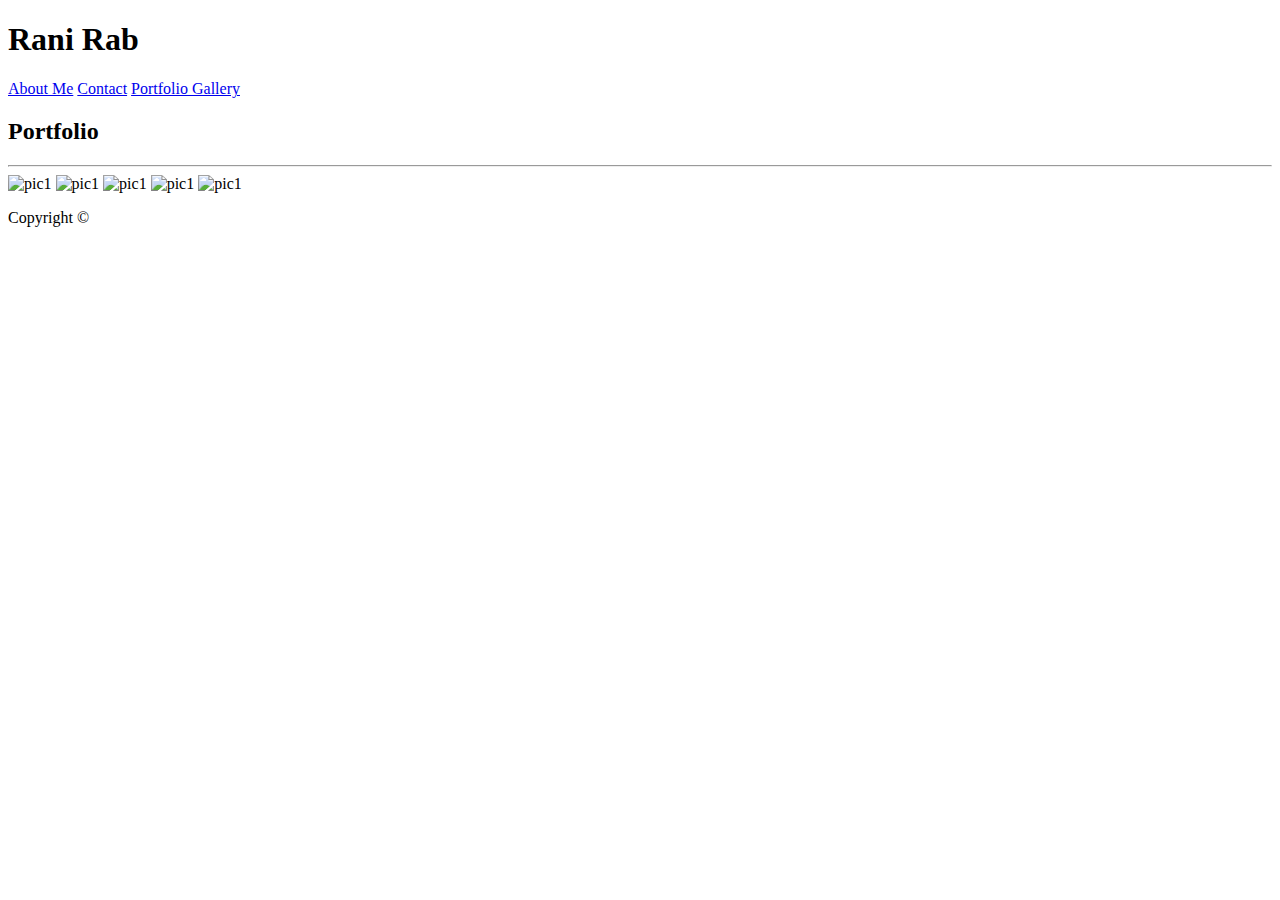
==== portfolio.html @ e80f8161 "form and portfolio changes" ====
<!DOCTYPE html>
<html>
<head>
    <link rel="stylesheet" type="text/css" href="../Basic-Portfolio/assets/css/style.css">
    <meta charset="UTF-8">
    <title>Portfolio</title>
</head>

<body>
    
    <header> 
         <div class = "logo">
            <h1>Rani Rab</h1>
         </div>

    </header>   
        <nav>

             <a href = "index.html">About Me</a>
             <a href = "contact.html">Contact</a>
             <a href = "portfolio.html">Portfolio Gallery</a>
   
        </nav>

<section>
    <h2>Portfolio</h2>
    <hr>
    
   <img src = "../Basic-Portfolio/assets/images/picture1.jpg" alt="pic1" height="120" width="150">
   <img src = "../Basic-Portfolio/assets/images/picture1.jpg" alt="pic1" height="100" width="150">
   <img src = "../Basic-Portfolio/assets/images/picture1.jpg" alt="pic1" height="100" width="150">
   <img src = "../Basic-Portfolio/assets/images/picture1.jpg" alt="pic1" height="100" width="150">
   <img src = "../Basic-Portfolio/assets/images/picture1.jpg" alt="pic1" height="100" width="150">
   
</section>
<div class="footer">
    <p id= "copyright">Copyright &#169</p>
</div>
</body>

</html>
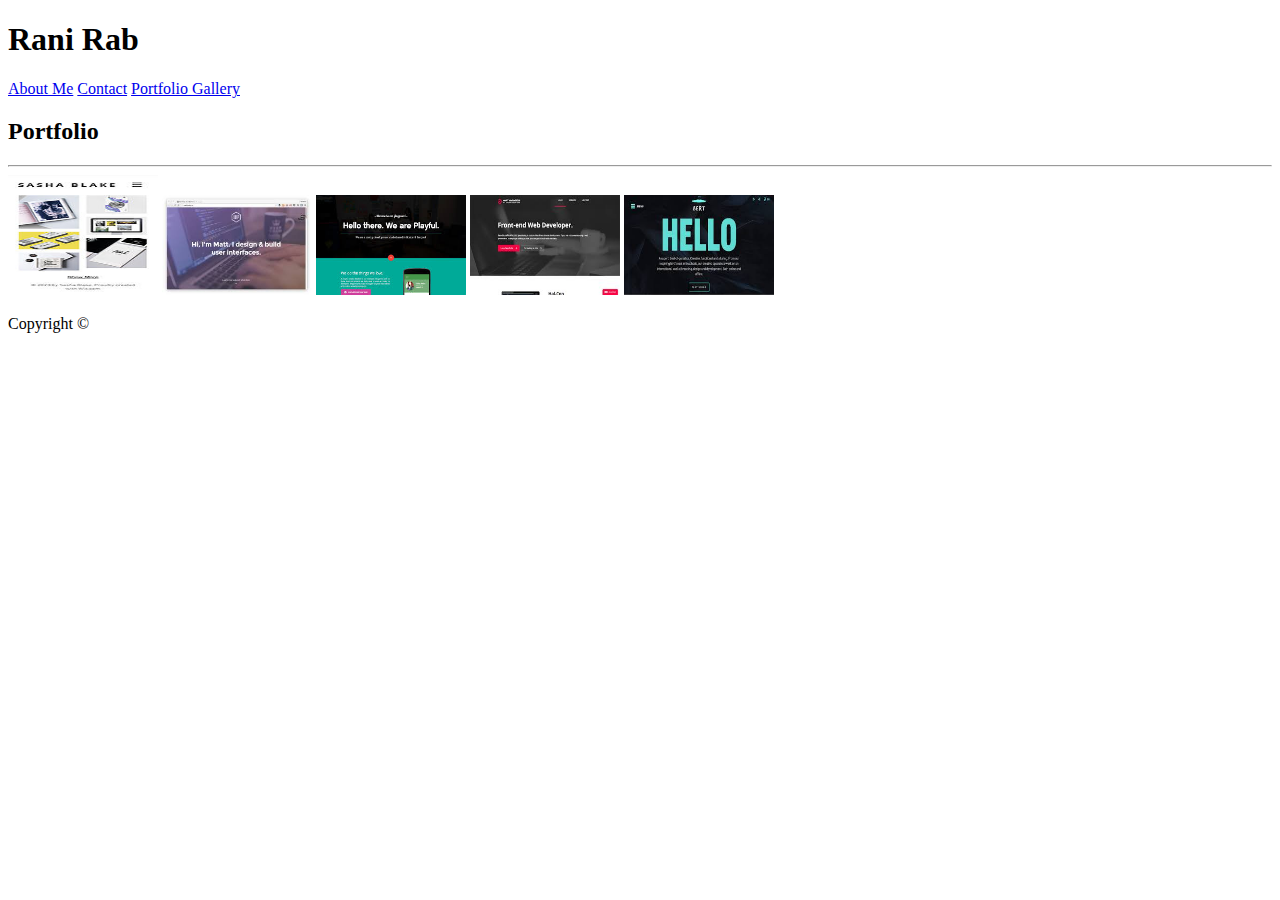
==== commit 808799a5: "placing top teal box" ====
--- a/portfolio.html
+++ b/portfolio.html
@@ -1,5 +1,6 @@
 <!DOCTYPE html>
 <html>
+
 <head>
     <link rel="stylesheet" type="text/css" href="../Basic-Portfolio/assets/css/style.css">
     <meta charset="UTF-8">
@@ -7,35 +8,35 @@
 </head>
 
 <body>
-    
-    <header> 
-         <div class = "logo">
+
+    <header>
+        <div class="logo">
             <h1>Rani Rab</h1>
-         </div>
+        </div>
 
-    </header>   
-        <nav>
+    </header>
+    <nav>
 
-             <a href = "index.html">About Me</a>
-             <a href = "contact.html">Contact</a>
-             <a href = "portfolio.html">Portfolio Gallery</a>
-   
-        </nav>
+        <a href="index.html">About Me</a>
+        <a href="contact.html">Contact</a>
+        <a href="portfolio.html">Portfolio Gallery</a>
 
-<section>
-    <h2>Portfolio</h2>
-    <hr>
-    
-   <img src = "../Basic-Portfolio/assets/images/picture1.jpg" alt="pic1" height="120" width="150">
-   <img src = "../Basic-Portfolio/assets/images/picture1.jpg" alt="pic1" height="100" width="150">
-   <img src = "../Basic-Portfolio/assets/images/picture1.jpg" alt="pic1" height="100" width="150">
-   <img src = "../Basic-Portfolio/assets/images/picture1.jpg" alt="pic1" height="100" width="150">
-   <img src = "../Basic-Portfolio/assets/images/picture1.jpg" alt="pic1" height="100" width="150">
-   
-</section>
-<div class="footer">
-    <p id= "copyright">Copyright &#169</p>
-</div>
+    </nav>
+
+    <section>
+        <h2>Portfolio</h2>
+        <hr>
+        <div class="portfolio">
+            <img src="assets/images/picture1.jpg" alt="pic1" height="120" width="150">
+            <img src="assets/images/pic2.jpeg" alt="pic1" height="100" width="150">
+            <img src="assets/images/pic3.jpeg" alt="pic1" height="100" width="150">
+            <img src="assets/images/pic4.jpeg" alt="pic1" height="100" width="150">
+            <img src="assets/images/pic5.jpeg" alt="pic1" height="100" width="150">
+        </div>
+    </section>
+    <div class="footer">
+        <p id="copyright">Copyright &#169</p>
+    </div>
 </body>
 
 </html>